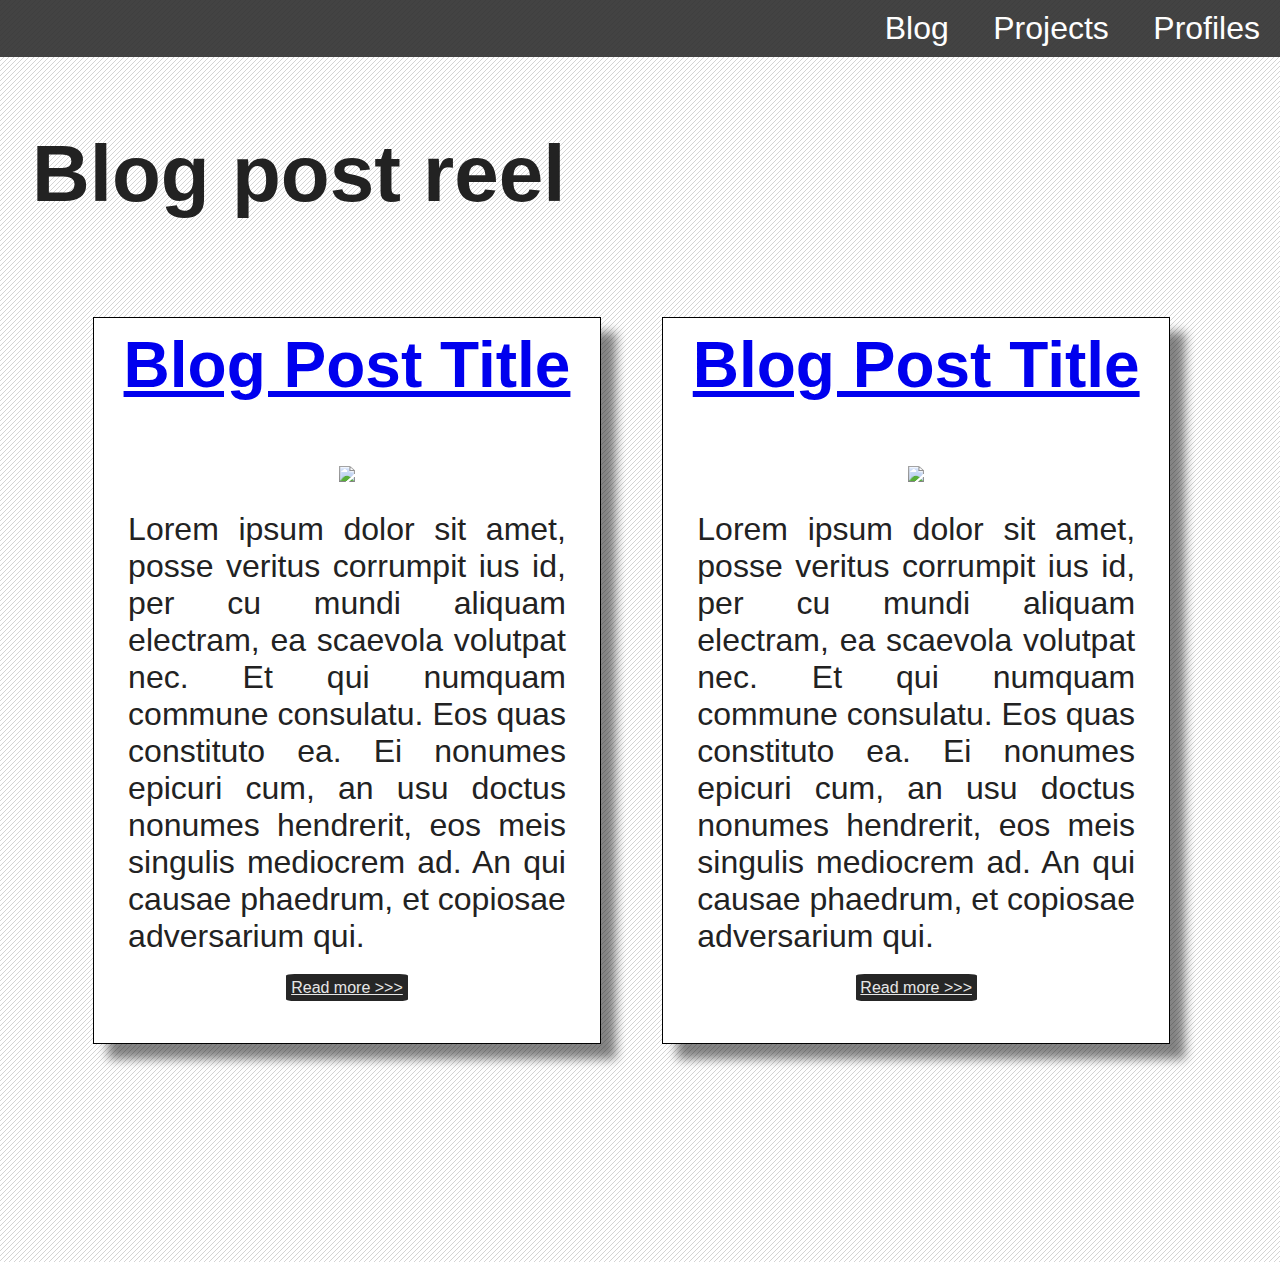
==== blog.html @ 6ae9478a "hopefully fixed nav bar on desktop" ====
<!DOCTYPE html>
<html>
	<head>
		<title>Team's blog posts</title>
		<link rel="stylesheet" type="text/css" href="main.css">
	</head>
	<body>
		<div id="container">
			<div id="navContainer">

		      <div id="hamburger">
		        <div></div>
		        <div></div>
		        <div></div>
		      </div><!--end of #hamburger-->

		      <div id="navigation" class="hidden">
		        <ul>
		          <a href="blog.html" id="blog-link"><li>Blog</li></a>
		          <a href="projects.html" id="project-link"><li>Projects</li></a>
		          <a href="#profiles" id="profile-link"><li>Profiles</li></a>
		        </ul>
		      </div><!--end of #navigation-->

    		</div><!--end of #navContainer-->

    		<div id="main-blog-container">
    			<h1 id="blog-h1">Blog post reel </h1>
	    		<div class='main-blog'>
			          <a href="#"><h2 class='title'>Blog Post Title</h2></a>
			          <img class='picture-background'
			          src='http://www.brightmedical.com//media/catalog/product/f/e/fe216ce9d8af31f68f99978b0217bf97.jpg'>
			          <div class='snippet'>
				            <p class='snippet-content'>Lorem ipsum dolor sit amet, posse veritus corrumpit ius id, per cu mundi aliquam electram, ea scaevola volutpat nec. Et qui numquam commune consulatu. Eos quas constituto ea. Ei nonumes epicuri cum, an usu doctus nonumes hendrerit, eos meis singulis mediocrem ad. An qui causae phaedrum, et copiosae adversarium qui.</p>
				            <a href="blog-post.html" class='read-more'>Read more >>></a>
			          </div>
	        	</div>
	        	<div class='main-blog'>
			          <a href="#"><h2 class='title'>Blog Post Title</h2></a>
			          <img class='picture-background'
			          src='http://www.brightmedical.com//media/catalog/product/f/e/fe216ce9d8af31f68f99978b0217bf97.jpg'>
			          <div class='snippet'>
				            <p class='snippet-content'>Lorem ipsum dolor sit amet, posse veritus corrumpit ius id, per cu mundi aliquam electram, ea scaevola volutpat nec. Et qui numquam commune consulatu. Eos quas constituto ea. Ei nonumes epicuri cum, an usu doctus nonumes hendrerit, eos meis singulis mediocrem ad. An qui causae phaedrum, et copiosae adversarium qui.</p>
				            <a href="blog-post.html" class='read-more'>Read more >>></a>
			          </div>
	        	</div>
	        </div><!--end of #main-blog-container-->




		</div><!--end of #container-->
		<script src="https://code.jquery.com/jquery-git2.min.js"></script>
		<script src="https://code.jquery.com/mobile/1.4.5/jquery.mobile-1.4.5.min.js"></script>
		<script src="script.js"></script>
	</body>
</html>
---- main.css ----
* {
	margin: 0;
}

body {
	font-family: sans-serif;
	background-color: #eee;
	color: #222;
	background-image: url('images/bg.png');
}

div {
	margin-bottom: 7.5%;
}

hr {
	margin-bottom: 15%;
	height: 3px;
	background-color: black;
	border: none;
}

#container{
	width:100%;

}

#hamburger {
	position: fixed;
	top: 25px;
	right: 25px;
	height: 125px;
	width: 125px;
}

#navContainer {
	position: fixed;
	background-color: lightgrey;
	opacity: 0.9;
	height: 135px;
	width: 100%;
	top: 0;
}

#hamburger div {
	height: 25px;
	width: 125px;
	background: grey;
}

#navigation ul {
	list-style-type: none;
	background-color: lightgrey;
	padding: 0;
}

#navigation ul li{
	width: 100%;
	height: 100px;
	font-size: 3em;
	background-color: lightgrey;
	padding: 1em;
}

#navigation ul li a{
	text-decoration: none;
	color: black;
}

#background{
	background : url('http://patterncooler.com/gen/index/w/simple_moroccan_tiles_pattern-1018.jpg');
	padding-top: 15%;
	padding-bottom: 7.5%;
}

#logo{
	width: 11em;
	height: 11em;
	margin-left: auto;
	margin-right: auto;
	text-align: center;
	font-size: 2em;
	background-color: maroon;
	color: #eee;
	border-radius: 50%;
	margin-bottom: 0;
}

#logo h1 {
	position: relative;
	top: 35%;
	font-size: 1.65em;
}

#faces{
	padding-top: 1em;
	padding-bottom: 1em;
	margin-bottom: 2em;
}

#faces img{
	padding-left: 2%;
	padding-right: 2%;
	width: 20%;
}

#intro{
	padding: 0%, 10%;
}

#intro h1 {
	font-size: 4em;
	text-align: center;
}

#intro p{
	font-size: 3em;
	padding: 8%;
	line-height: 1.3em;
	word-spacing: 0.4em;
}

.hidden {
    display: none;
}

.profile {
	width: 90%;
	height: auto;
	margin-left: auto;
	margin-right: auto;
	border: solid maroon 1px;
	background: maroon;
	color: white;
}

.profile p {
	padding: 1em;
	font-size: 2.5em;
}

p {
	text-align: justify;
}

.page-link{
	margin-bottom: 8%;
	border-bottom: solid 1px black;
}

.page-link a{
	text-decoration: none;
	color: #262626;
	font-size: 3.2em;
}

#carousel-container, #main-blog-container{
	width: 80%;
	margin-left: auto; /* these two lines centre it */
	margin-right: auto;
	padding: 5%;
	overflow: auto; /* container stretches if contents are too big */
}

#main-blog-container{
	width: 95%;
	padding: 0;
	margin-top: 10%;

}

#blog-h1{
	margin-bottom: 8%;
	font-size: 5em;
}


.main-blog{ /* OVER HERE */
	width: 40%;
	margin-left: 5%;
	float: left;
	padding: 10px;
	background-color: white;
}

.mini-blog, .mini-project{
	width: 100%;
	background-color: white;
}

.main-blog, .mini-blog, .mini-project {
	text-align: center;
	margin-bottom: 10%;
	border: solid black 1px;
	box-shadow: 15px 15px 10px rgba(10,10,10,0.5); /* 3rd param = blur radius. rgba --> a is for opacity */
}

.main-blog .title, .mini-blog .title, .mini-project .title{
	font-size: 4em;
	text-align: center;
	padding-bottom: 1em;
}

.main-blog .picture-background, .mini-blog .picture-background, .mini-project .picture-background{
	width: 90%;
}

.main-blog p, .mini-blog p, .mini-project p {
	padding: 5%;
}

.snippet-content{
	font-size: 2em;
}

.read-more {
	margin-left: auto;
	color: #e6e6e6;
	background-color: #262626;
	border-radius: 7%;
	padding: 1%;
}

@media screen and (min-width: 1000px){
	#navContainer {
		position: absolute;
		top: 0px;
		left: 0px;
		opacity: 1;
		height: auto;
		margin: 0;
		background-color: #2f2f2f;
		opacity: 0.9;
		padding: 10px 0;
	}
	#navigation {
		display: inline;
		background-color: #2f2f2f;
	}
	#navigation ul {
		background-color: #2f2f2f;
		text-align: right;
	}
	#navigation ul li {
		display: inline;
		font-size: 2em;
		background-color: #2f2f2f;
		padding: 0 20px;
	}
	#navigation ul a {
		text-decoration: none;
	}
	#navigation ul a li  {
		color: white;
		text-decoration: none;
	}
	#hamburger {
		display: none;
	}
	#background{
		margin-top: 0;
		padding-top: 0;
		height: 90vh;
	}
	#logo {
		position: absolute;
		top: 75px;
		left: 500px;
		height: 10.5em;
		width: 10.5em;
		font-size: 1.6em;
		text-align: center;
	}
	#logo h1 {
		font-size: 1.6em;
		position: relative;
		top: 100px;
	}
	#intro {
		position: absolute;
		top: 250px;
		font-size: 0.75em;
		color: white;
	}
	#overlay {
		height: 90%;
		background-color: black;
		margin-top: 4.4%;
		padding-bottom: 12.5%;
		opacity: 0.3;
	}
	#carousel-container{ /* maybe add #main-blog-container */
		padding: 0;
		display: inline-block;
		width: 100%;
		font-size: 0.5em;
	}
	#blog-carousel {
		margin-left: 5%;
		float: left;
		width: 40%;
	}
	#project-carousel {
		margin-right: 5%;
		float: right;
		width: 40%;
	}
	.mini-blog .picture-background, .mini-project .picture-background {
		height: 60%;
		width: 60%;
	}
}
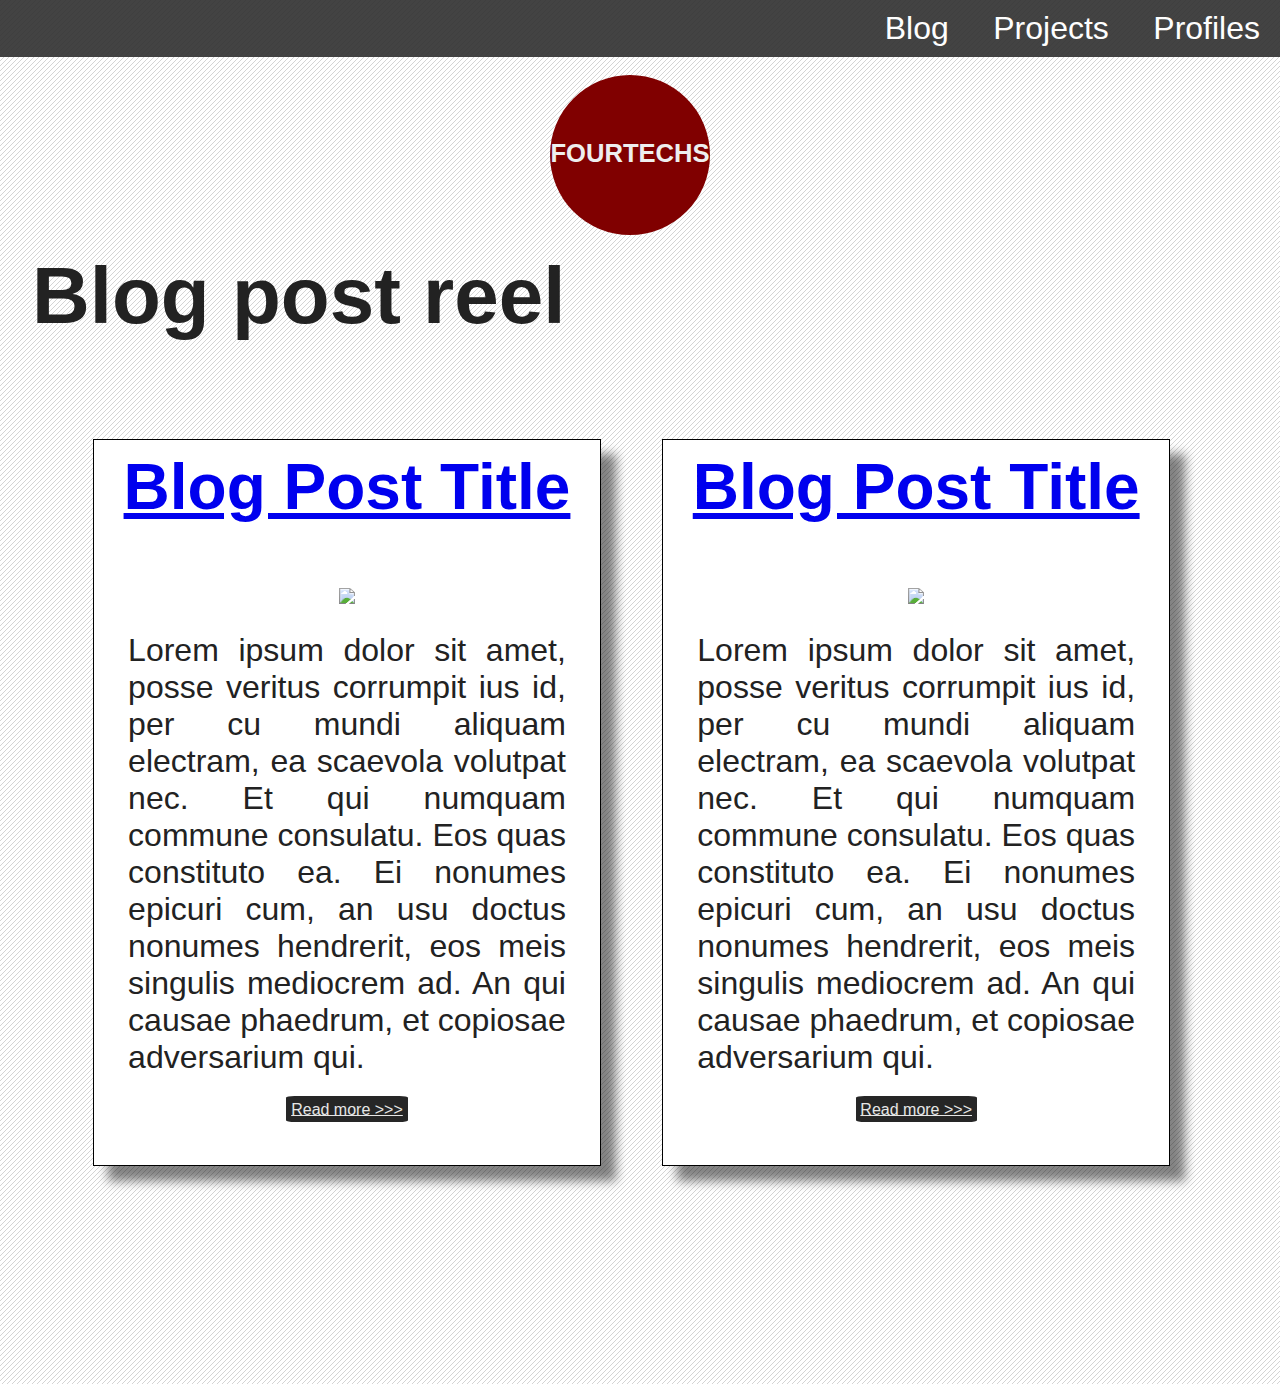
==== commit 1bd3ab2e: "added home link/logo to blog" ====
--- a/blog.html
+++ b/blog.html
@@ -16,15 +16,22 @@
 
 		      <div id="navigation" class="hidden">
 		        <ul>
-		          <a href="blog.html" id="blog-link"><li>Blog</li></a>
-		          <a href="projects.html" id="project-link"><li>Projects</li></a>
+		          <a href="https://plastic-cup.github.io/blog/blog.html" id="blog-link"><li>Blog</li></a>
+		          <a href="https://plastic-cup.github.io/blog/projects.html" id="project-link"><li>Projects</li></a>
 		          <a href="#profiles" id="profile-link"><li>Profiles</li></a>
 		        </ul>
 		      </div><!--end of #navigation-->
 
     		</div><!--end of #navContainer-->
 
+
     		<div id="main-blog-container">
+					<div id='logo-holder'>
+						<a href="https://plastic-cup.github.io/blog"><div id='logo'>  <h1 id="logo-text">FOURTECHS</h1>
+			      </div></a>
+					</div>
+
+
     			<h1 id="blog-h1">Blog post reel </h1>
 	    		<div class='main-blog'>
 			          <a href="#"><h2 class='title'>Blog Post Title</h2></a>
--- a/main.css
+++ b/main.css
@@ -71,6 +71,12 @@
 	background : url('http://patterncooler.com/gen/index/w/simple_moroccan_tiles_pattern-1018.jpg');
 	padding-top: 15%;
 	padding-bottom: 7.5%;
+}
+
+#logo-holder{
+	width: 100%;
+	display: block;
+	margin-bottom: 10%;
 }
 
 #logo{
@@ -92,6 +98,18 @@
 	font-size: 1.65em;
 }
 
+#logo-holder #logo {
+	width: 10em;
+	height: 10em;
+	font-size: 1em;
+	position: absolute;
+	left: 550px;
+}
+
+#logo-holder #logo h1 {
+	top: 40%;
+}
+
 #faces{
 	padding-top: 1em;
 	padding-bottom: 1em;
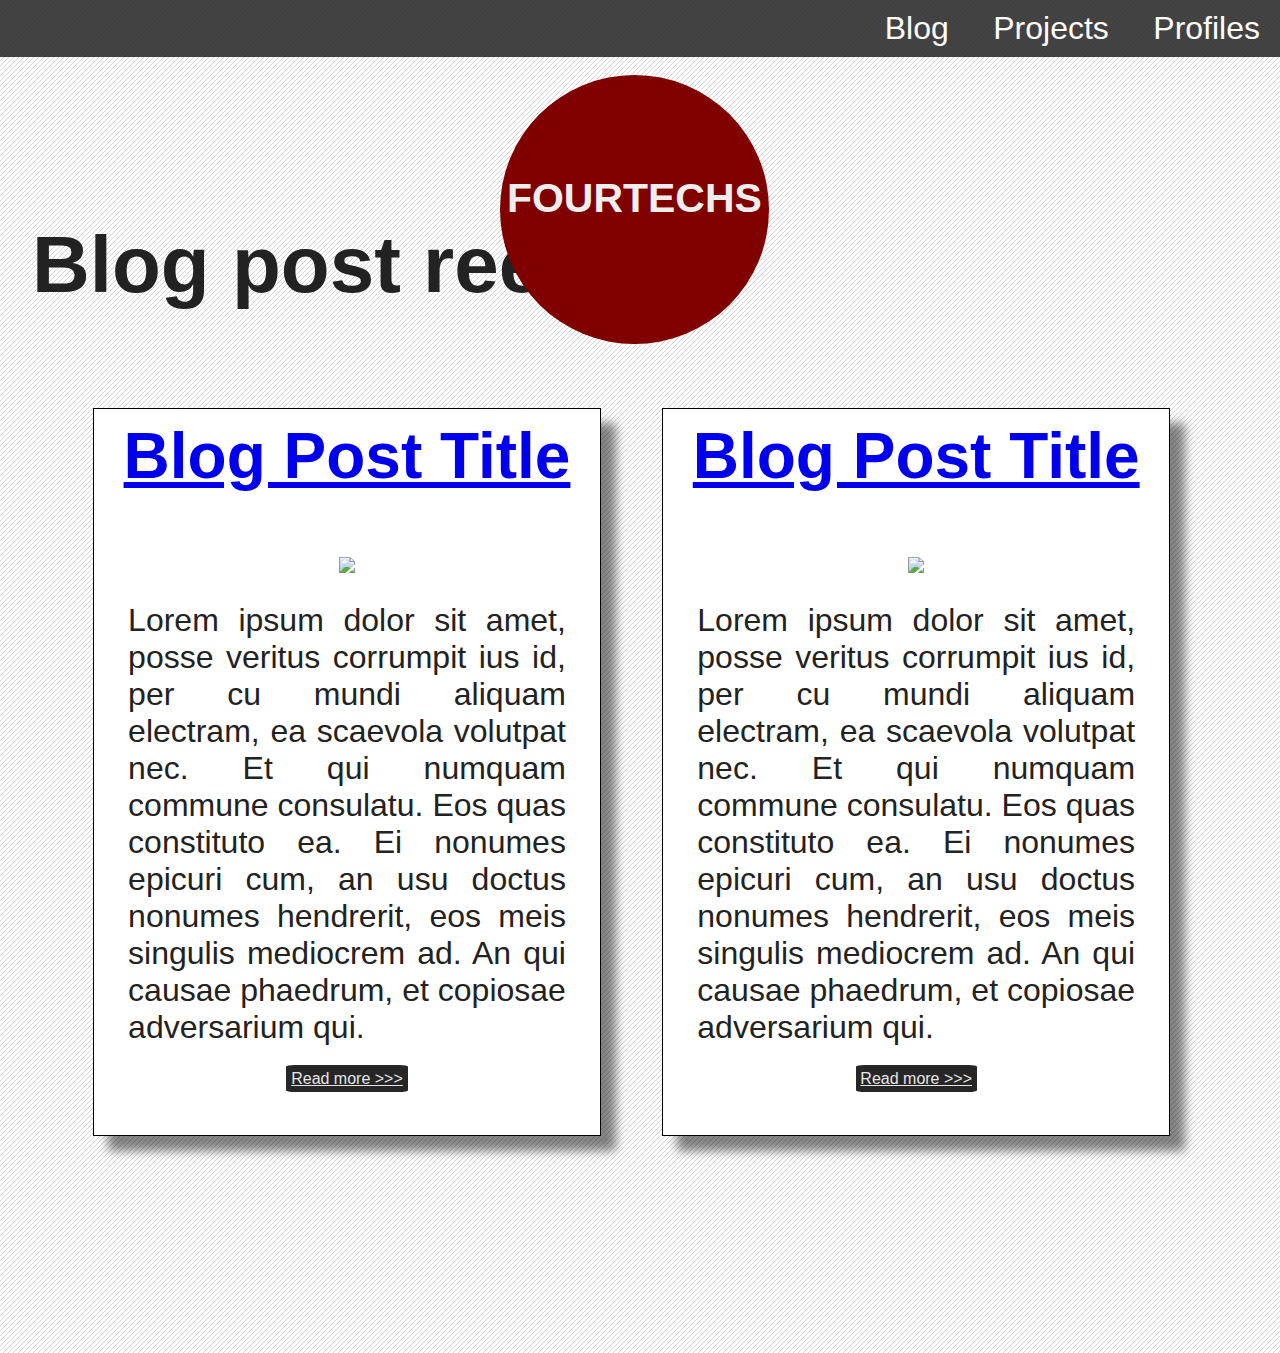
==== commit b6e229a6: "Update blog.html" ====
--- a/blog.html
+++ b/blog.html
@@ -16,8 +16,8 @@
 
 		      <div id="navigation" class="hidden">
 		        <ul>
-		          <a href="https://plastic-cup.github.io/blog/blog.html" id="blog-link"><li>Blog</li></a>
-		          <a href="https://plastic-cup.github.io/blog/projects.html" id="project-link"><li>Projects</li></a>
+		          <a href="http://plastic-cup.github.io/blog/blog.html" id="blog-link"><li>Blog</li></a>
+		          <a href="http://plastic-cup.github.io/blog/projects.html" id="project-link"><li>Projects</li></a>
 		          <a href="#profiles" id="profile-link"><li>Profiles</li></a>
 		        </ul>
 		      </div><!--end of #navigation-->
@@ -27,7 +27,7 @@
 
     		<div id="main-blog-container">
 					<div id='logo-holder'>
-						<a href="https://plastic-cup.github.io/blog"><div id='logo'>  <h1 id="logo-text">FOURTECHS</h1>
+						<a href="http://plastic-cup.github.io/blog"><div id='logo'>  <h1 id="logo-text">FOURTECHS</h1>
 			      </div></a>
 					</div>
 
--- a/main.css
+++ b/main.css
@@ -22,7 +22,7 @@
 
 #container{
 	width:100%;
-
+	
 }
 
 #hamburger {
@@ -71,12 +71,6 @@
 	background : url('http://patterncooler.com/gen/index/w/simple_moroccan_tiles_pattern-1018.jpg');
 	padding-top: 15%;
 	padding-bottom: 7.5%;
-}
-
-#logo-holder{
-	width: 100%;
-	display: block;
-	margin-bottom: 10%;
 }
 
 #logo{
@@ -98,18 +92,6 @@
 	font-size: 1.65em;
 }
 
-#logo-holder #logo {
-	width: 10em;
-	height: 10em;
-	font-size: 1em;
-	position: absolute;
-	left: 550px;
-}
-
-#logo-holder #logo h1 {
-	top: 40%;
-}
-
 #faces{
 	padding-top: 1em;
 	padding-bottom: 1em;
@@ -142,7 +124,7 @@
     display: none;
 }
 
-.profile {
+.main-profile {
 	width: 90%;
 	height: auto;
 	margin-left: auto;
@@ -152,7 +134,7 @@
 	color: white;
 }
 
-.profile p {
+.main-profile p {
 	padding: 1em;
 	font-size: 2.5em;
 }
@@ -201,29 +183,28 @@
 	background-color: white;
 }
 
-.mini-blog, .mini-project{
+.mini-blog, .projects{
 	width: 100%;
-	background-color: white;
-}
-
-.main-blog, .mini-blog, .mini-project {
+}
+
+.main-blog, .mini-blog, .projects {
 	text-align: center;
 	margin-bottom: 10%;
 	border: solid black 1px;
 	box-shadow: 15px 15px 10px rgba(10,10,10,0.5); /* 3rd param = blur radius. rgba --> a is for opacity */
 }
 
-.main-blog .title, .mini-blog .title, .mini-project .title{
+.main-blog .title, .mini-blog .title, .projects .title{
 	font-size: 4em;
 	text-align: center;
 	padding-bottom: 1em;
 }
 
-.main-blog .picture-background, .mini-blog .picture-background, .mini-project .picture-background{
+.main-blog .picture-background, .mini-blog .picture-background, .projects .picture-background{
 	width: 90%;
 }
 
-.main-blog p, .mini-blog p, .mini-project p {
+.main-blog p, .mini-blog p, .projects p {
 	padding: 5%;
 }
 
@@ -237,6 +218,31 @@
 	background-color: #262626;
 	border-radius: 7%;
 	padding: 1%;
+}
+#main-profile h2{
+    padding-bottom:5em;
+}
+
+
+.profile-img{
+    width: 20%;
+    float:left;
+    
+}   
+
+#main-profile h3{
+    float:left; 
+    padding-left: 5%;
+}
+#main-profile p{
+    width: 70%;
+     float:left; 
+    padding-left: 5%;
+}
+
+
+#linkit {
+    clear:left;
 }
 
 @media screen and (min-width: 1000px){
@@ -323,7 +329,7 @@
 		float: right;
 		width: 40%;
 	}
-	.mini-blog .picture-background, .mini-project .picture-background {
+	.mini-blog .picture-background, .projects .picture-background {
 		height: 60%;
 		width: 60%;
 	}
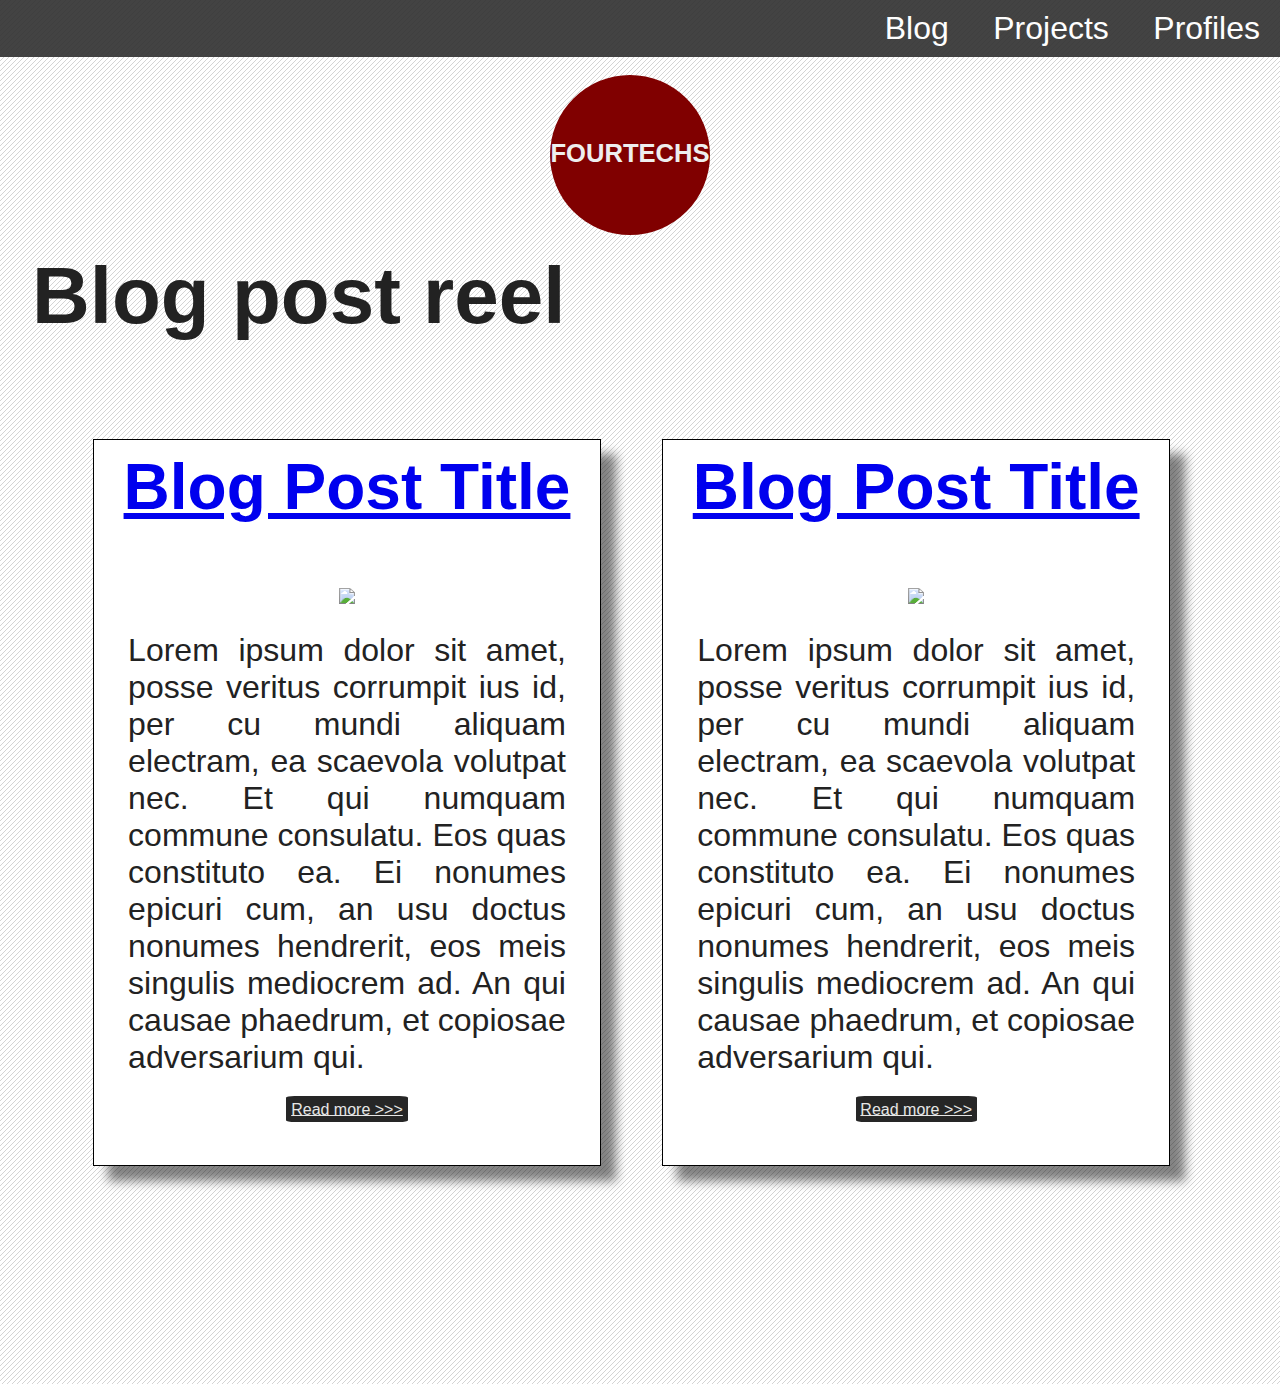
==== commit 5d1c0137: "fixed urls" ====
--- a/blog.html
+++ b/blog.html
@@ -27,7 +27,7 @@
 
     		<div id="main-blog-container">
 					<div id='logo-holder'>
-						<a href="http://plastic-cup.github.io/blog"><div id='logo'>  <h1 id="logo-text">FOURTECHS</h1>
+						<a href="https://plastic-cup.github.io/blog"><div id='logo'>  <h1 id="logo-text">FOURTECHS</h1>
 			      </div></a>
 					</div>
 
--- a/main.css
+++ b/main.css
@@ -22,7 +22,7 @@
 
 #container{
 	width:100%;
-	
+
 }
 
 #hamburger {
@@ -71,6 +71,12 @@
 	background : url('http://patterncooler.com/gen/index/w/simple_moroccan_tiles_pattern-1018.jpg');
 	padding-top: 15%;
 	padding-bottom: 7.5%;
+}
+
+#logo-holder{
+	width: 100%;
+	display: block;
+	margin-bottom: 10%;
 }
 
 #logo{
@@ -92,6 +98,18 @@
 	font-size: 1.65em;
 }
 
+#logo-holder #logo {
+	width: 10em;
+	height: 10em;
+	font-size: 1em;
+	position: absolute;
+	left: 550px;
+}
+
+#logo-holder #logo h1 {
+	top: 40%;
+}
+
 #faces{
 	padding-top: 1em;
 	padding-bottom: 1em;
@@ -124,7 +142,7 @@
     display: none;
 }
 
-.main-profile {
+.profile {
 	width: 90%;
 	height: auto;
 	margin-left: auto;
@@ -134,7 +152,7 @@
 	color: white;
 }
 
-.main-profile p {
+.profile p {
 	padding: 1em;
 	font-size: 2.5em;
 }
@@ -183,28 +201,29 @@
 	background-color: white;
 }
 
-.mini-blog, .projects{
+.mini-blog, .mini-project{
 	width: 100%;
-}
-
-.main-blog, .mini-blog, .projects {
+	background-color: white;
+}
+
+.main-blog, .mini-blog, .mini-project {
 	text-align: center;
 	margin-bottom: 10%;
 	border: solid black 1px;
 	box-shadow: 15px 15px 10px rgba(10,10,10,0.5); /* 3rd param = blur radius. rgba --> a is for opacity */
 }
 
-.main-blog .title, .mini-blog .title, .projects .title{
+.main-blog .title, .mini-blog .title, .mini-project .title{
 	font-size: 4em;
 	text-align: center;
 	padding-bottom: 1em;
 }
 
-.main-blog .picture-background, .mini-blog .picture-background, .projects .picture-background{
+.main-blog .picture-background, .mini-blog .picture-background, .mini-project .picture-background{
 	width: 90%;
 }
 
-.main-blog p, .mini-blog p, .projects p {
+.main-blog p, .mini-blog p, .mini-project p {
 	padding: 5%;
 }
 
@@ -219,6 +238,7 @@
 	border-radius: 7%;
 	padding: 1%;
 }
+
 #main-profile h2{
     padding-bottom:5em;
 }
@@ -329,7 +349,7 @@
 		float: right;
 		width: 40%;
 	}
-	.mini-blog .picture-background, .projects .picture-background {
+	.mini-blog .picture-background, .mini-project .picture-background {
 		height: 60%;
 		width: 60%;
 	}
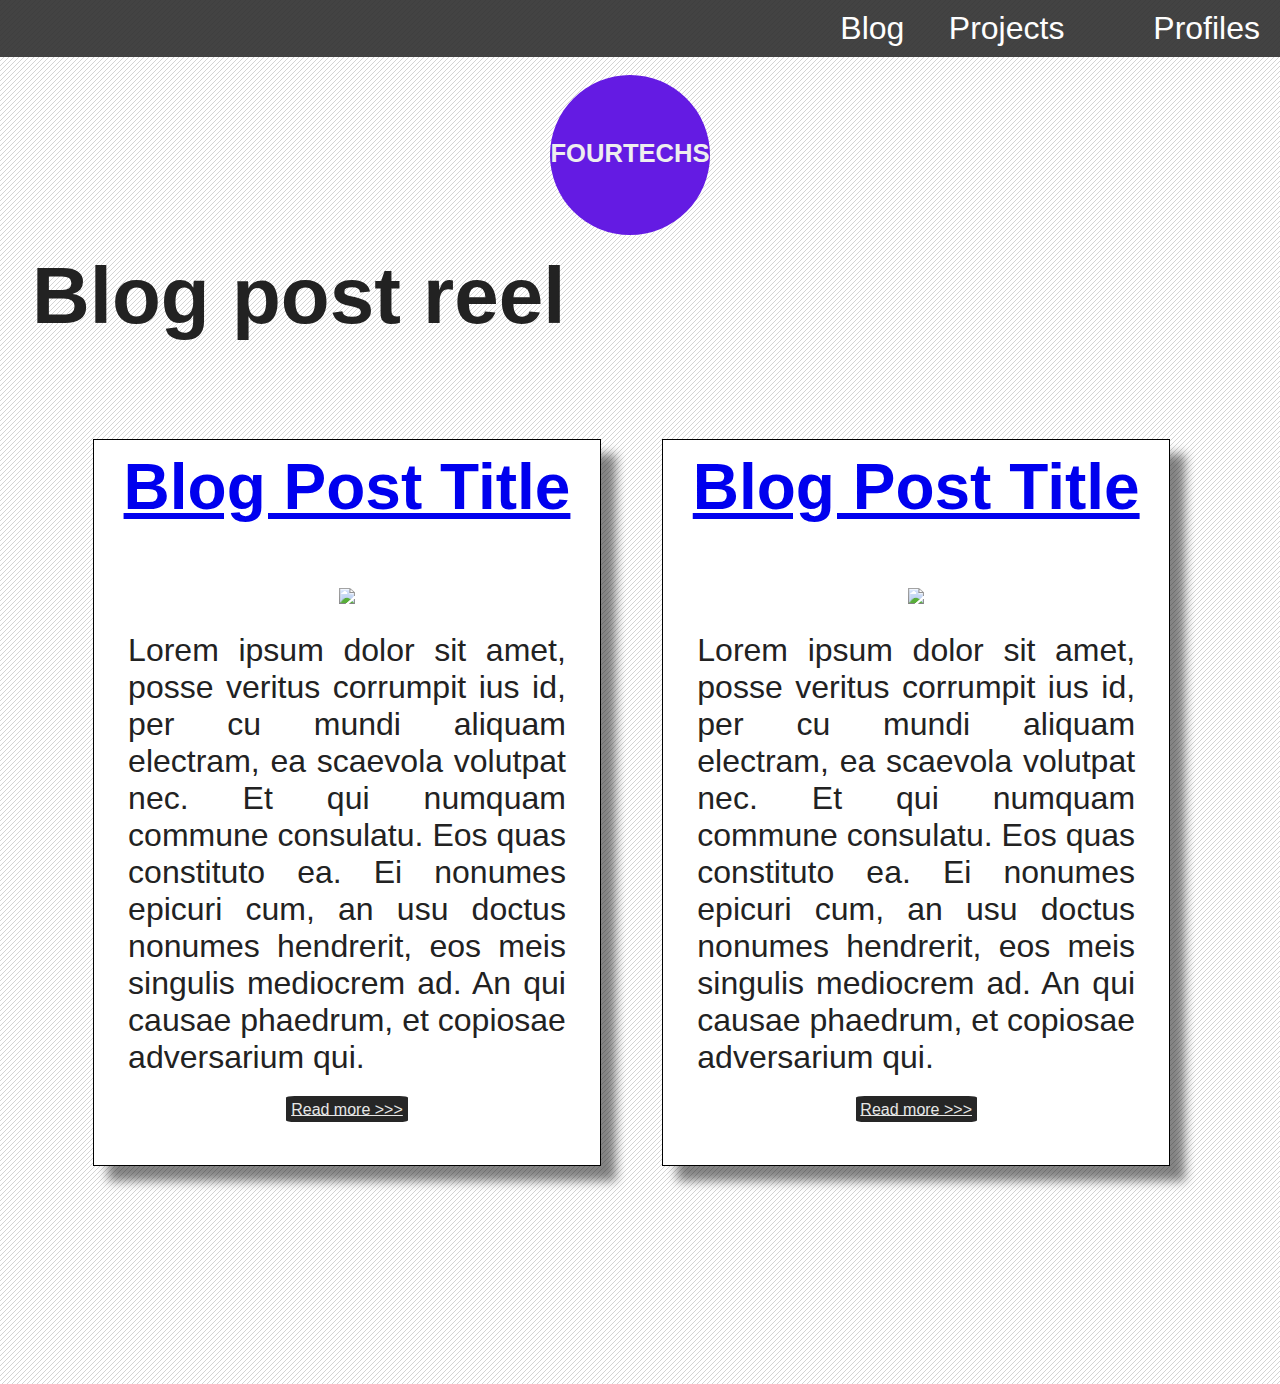
==== commit f1ea2733: "should now pass w3c html validation" ====
--- a/blog.html
+++ b/blog.html
@@ -3,6 +3,7 @@
 	<head>
 		<title>Team's blog posts</title>
 		<link rel="stylesheet" type="text/css" href="main.css">
+		<meta charset="utf-8">
 	</head>
 	<body>
 		<div id="container">
@@ -16,9 +17,9 @@
 
 		      <div id="navigation" class="hidden">
 		        <ul>
-		          <a href="http://plastic-cup.github.io/blog/blog.html" id="blog-link"><li>Blog</li></a>
-		          <a href="http://plastic-cup.github.io/blog/projects.html" id="project-link"><li>Projects</li></a>
-		          <a href="#profiles" id="profile-link"><li>Profiles</li></a>
+		          <li><a href="http://plastic-cup.github.io/blog/blog.html" id="blog-link">Blog</a></li>
+		          <li><a href="http://plastic-cup.github.io/blog/projects.html" id="project-link">Projects</a><li>
+		          <li><a href="#profiles" id="profile-link">Profiles</a></li>
 		        </ul>
 		      </div><!--end of #navigation-->
 
@@ -27,7 +28,7 @@
 
     		<div id="main-blog-container">
 					<div id='logo-holder'>
-						<a href="https://plastic-cup.github.io/blog"><div id='logo'>  <h1 id="logo-text">FOURTECHS</h1>
+						<a href="http://plastic-cup.github.io/blog"><div id='logo'>  <h1 id="logo-text">FOURTECHS</h1>
 			      </div></a>
 					</div>
 
--- a/main.css
+++ b/main.css
@@ -86,7 +86,7 @@
 	margin-right: auto;
 	text-align: center;
 	font-size: 2em;
-	background-color: maroon;
+	background-color: #641BE3;
 	color: #eee;
 	border-radius: 50%;
 	margin-bottom: 0;
@@ -114,12 +114,14 @@
 	padding-top: 1em;
 	padding-bottom: 1em;
 	margin-bottom: 2em;
+	border-radius: 7%;
 }
 
 #faces img{
 	padding-left: 2%;
 	padding-right: 2%;
 	width: 20%;
+	border-radius: 7%;
 }
 
 #intro{
@@ -204,6 +206,11 @@
 .mini-blog, .mini-project{
 	width: 100%;
 	background-color: white;
+	display: none;
+}
+
+.mini-blog:nth-of-type(2), .mini-project:nth-of-type(2){
+	display: block;
 }
 
 .main-blog, .mini-blog, .mini-project {
@@ -211,6 +218,18 @@
 	margin-bottom: 10%;
 	border: solid black 1px;
 	box-shadow: 15px 15px 10px rgba(10,10,10,0.5); /* 3rd param = blur radius. rgba --> a is for opacity */
+}
+
+.carousel .left-arrow {
+	width: 5%;
+	height: 5%;
+	content:url('https://cdn3.iconfinder.com/data/icons/arrows/16/arrow__chevron-big-circle-3-01-512.png');
+}
+
+.carousel .right-arrow {
+	width: 5%;
+	height: 5%;
+	content:url('https://cdn3.iconfinder.com/data/icons/arrows/16/arrow__chevron-big-circle-4-01-512.png');
 }
 
 .main-blog .title, .mini-blog .title, .mini-project .title{
@@ -239,29 +258,33 @@
 	padding: 1%;
 }
 
-#main-profile h2{
+.main-profile h2{
     padding-bottom:5em;
 }
 
+#profiles {
+	clear: both;
+}
 
 .profile-img{
     width: 20%;
     float:left;
-    
-}   
-
-#main-profile h3{
-    float:left; 
+    border-radius: 7%;
+
+}
+
+.main-profile h3{
+    float:left;
     padding-left: 5%;
 }
-#main-profile p{
+.main-profile p{
     width: 70%;
-     float:left; 
+     float:left;
     padding-left: 5%;
 }
 
 
-#linkit {
+.linkit {
     clear:left;
 }
 
@@ -291,10 +314,10 @@
 		background-color: #2f2f2f;
 		padding: 0 20px;
 	}
-	#navigation ul a {
+	#navigation ul li a {
 		text-decoration: none;
 	}
-	#navigation ul a li  {
+	#navigation ul li a  {
 		color: white;
 		text-decoration: none;
 	}
@@ -331,7 +354,7 @@
 		background-color: black;
 		margin-top: 4.4%;
 		padding-bottom: 12.5%;
-		opacity: 0.3;
+		opacity: 0.5;
 	}
 	#carousel-container{ /* maybe add #main-blog-container */
 		padding: 0;
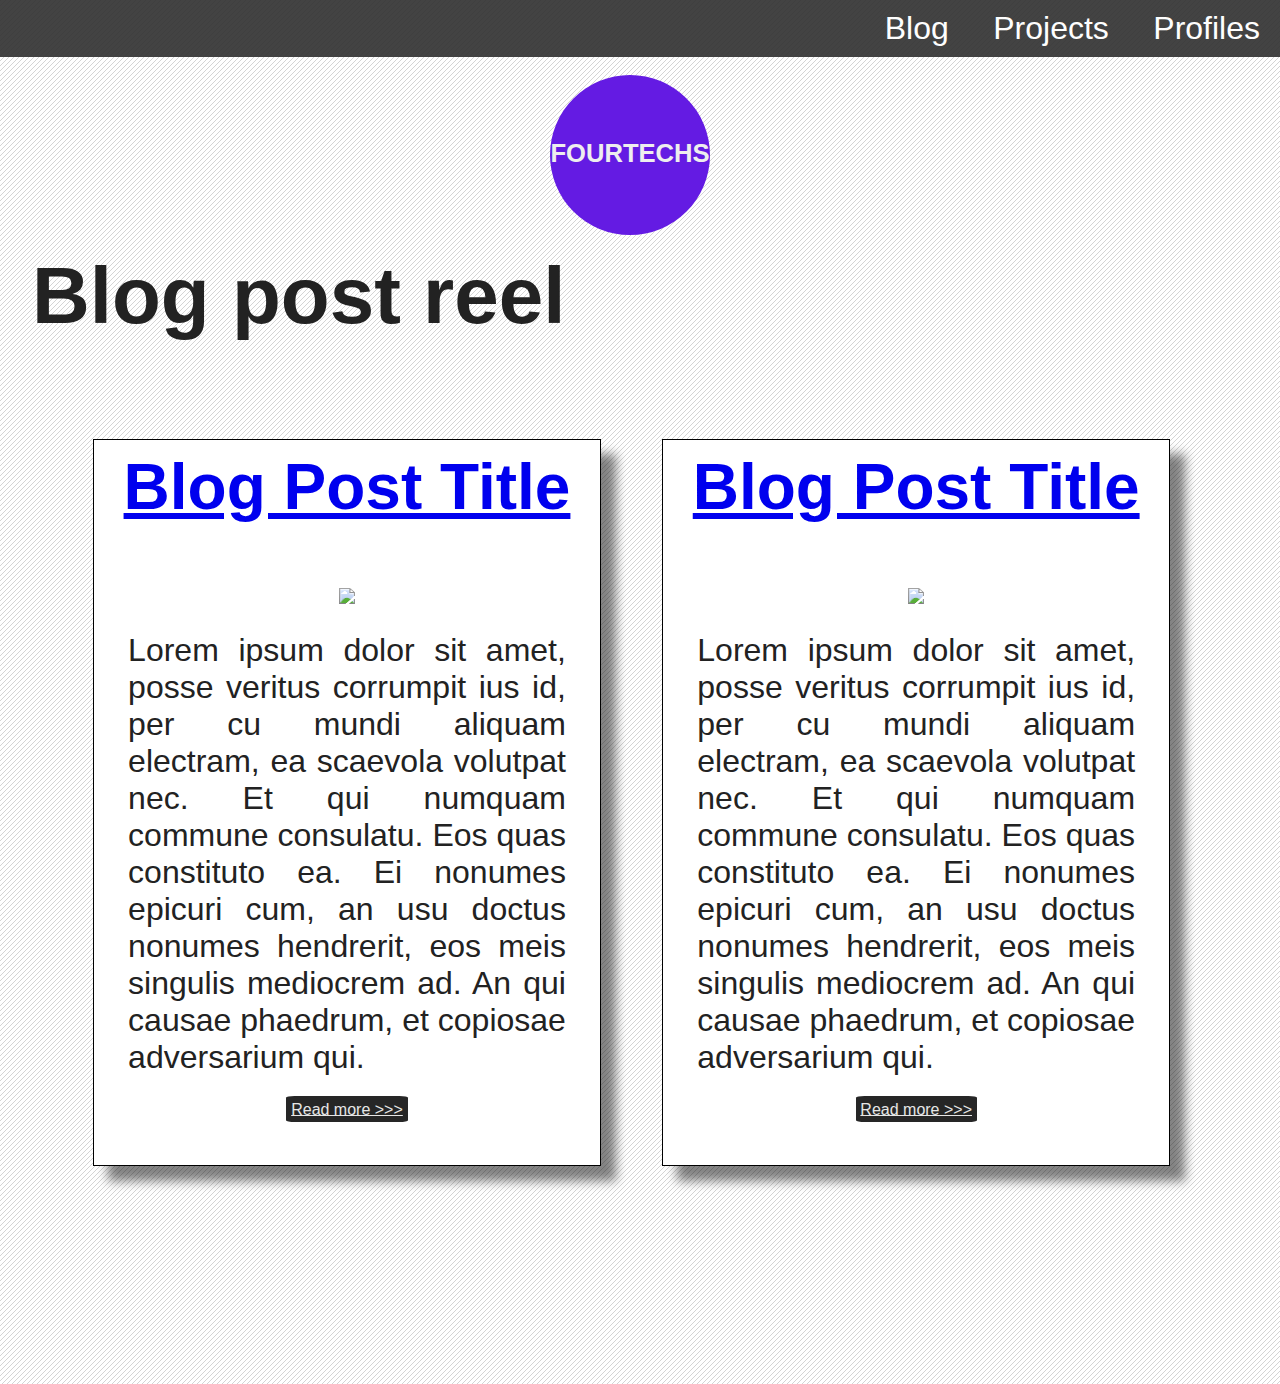
==== commit 4a3c6f80: "now works with harp" ====
--- a/blog.html
+++ b/blog.html
@@ -1,65 +1,60 @@
 <!DOCTYPE html>
 <html>
-	<head>
-		<title>Team's blog posts</title>
-		<link rel="stylesheet" type="text/css" href="main.css">
-		<meta charset="utf-8">
-	</head>
-	<body>
-		<div id="container">
-			<div id="navContainer">
+    <head>
+        <title>The Blog of the Unnamed team</title>
+        <meta charset="utf-8">
+        <link rel="stylesheet" href="main.css" />
+    </head>
+    <body>
+        <div id="container">
+            <div id="navContainer">
+                <div id="hamburger">
+                    <div></div>
+                    <div></div>
+                    <div></div>
+                </div>
+                <div id="navigation" class="hidden">
+                    <ul>
+                        <li><a href="http://plastic-cup.github.io/blog/blog.html" id="blog-link">Blog</a></li>
+                        <li><a href="http://plastic-cup.github.io/blog/projects.html" id="project-link">Projects</a></li>
+                        <li><a href="#profiles" id="profile-link">Profiles</a></li>
+                    </ul>
+                </div>
+            </div>
+            <div id="main-blog-container">
 
-		      <div id="hamburger">
-		        <div></div>
-		        <div></div>
-		        <div></div>
-		      </div><!--end of #hamburger-->
+	<div id="logo-holder">
+		<a href="http://plastic-cup.github.io/blog"><div id="logo">  <h1 id="logo-text">FOURTECHS</h1></div></a>
+	</div>
 
-		      <div id="navigation" class="hidden">
-		        <ul>
-		          <li><a href="http://plastic-cup.github.io/blog/blog.html" id="blog-link">Blog</a></li>
-		          <li><a href="http://plastic-cup.github.io/blog/projects.html" id="project-link">Projects</a><li>
-		          <li><a href="#profiles" id="profile-link">Profiles</a></li>
-		        </ul>
-		      </div><!--end of #navigation-->
+	<h1 id="blog-h1">Blog post reel </h1>
 
-    		</div><!--end of #navContainer-->
+	<div class="main-blog">
+		<a href="#"><h2 class="title">Blog Post Title</h2></a>
+		<img class="picture-background" src="http://www.brightmedical.com//media/catalog/product/f/e/fe216ce9d8af31f68f99978b0217bf97.jpg">
 
+		<div class="snippet">
+			<p class="snippet-content">Lorem ipsum dolor sit amet, posse veritus corrumpit ius id, per cu mundi aliquam electram, ea scaevola volutpat nec. Et qui numquam commune consulatu. Eos quas constituto ea. Ei nonumes epicuri cum, an usu doctus nonumes hendrerit, eos meis singulis mediocrem ad. An qui causae phaedrum, et copiosae adversarium qui.</p>
+			<a href="blog-post.html" class="read-more">Read more >>></a>
+		</div>
 
-    		<div id="main-blog-container">
-					<div id='logo-holder'>
-						<a href="http://plastic-cup.github.io/blog"><div id='logo'>  <h1 id="logo-text">FOURTECHS</h1>
-			      </div></a>
-					</div>
+	</div>
 
+	<div class="main-blog">
+		<a href="#"><h2 class="title">Blog Post Title</h2></a>
+		<img class="picture-background" src="http://www.brightmedical.com//media/catalog/product/f/e/fe216ce9d8af31f68f99978b0217bf97.jpg">
 
-    			<h1 id="blog-h1">Blog post reel </h1>
-	    		<div class='main-blog'>
-			          <a href="#"><h2 class='title'>Blog Post Title</h2></a>
-			          <img class='picture-background'
-			          src='http://www.brightmedical.com//media/catalog/product/f/e/fe216ce9d8af31f68f99978b0217bf97.jpg'>
-			          <div class='snippet'>
-				            <p class='snippet-content'>Lorem ipsum dolor sit amet, posse veritus corrumpit ius id, per cu mundi aliquam electram, ea scaevola volutpat nec. Et qui numquam commune consulatu. Eos quas constituto ea. Ei nonumes epicuri cum, an usu doctus nonumes hendrerit, eos meis singulis mediocrem ad. An qui causae phaedrum, et copiosae adversarium qui.</p>
-				            <a href="blog-post.html" class='read-more'>Read more >>></a>
-			          </div>
-	        	</div>
-	        	<div class='main-blog'>
-			          <a href="#"><h2 class='title'>Blog Post Title</h2></a>
-			          <img class='picture-background'
-			          src='http://www.brightmedical.com//media/catalog/product/f/e/fe216ce9d8af31f68f99978b0217bf97.jpg'>
-			          <div class='snippet'>
-				            <p class='snippet-content'>Lorem ipsum dolor sit amet, posse veritus corrumpit ius id, per cu mundi aliquam electram, ea scaevola volutpat nec. Et qui numquam commune consulatu. Eos quas constituto ea. Ei nonumes epicuri cum, an usu doctus nonumes hendrerit, eos meis singulis mediocrem ad. An qui causae phaedrum, et copiosae adversarium qui.</p>
-				            <a href="blog-post.html" class='read-more'>Read more >>></a>
-			          </div>
-	        	</div>
-	        </div><!--end of #main-blog-container-->
+		<div class="snippet">
+			<p class="snippet-content">Lorem ipsum dolor sit amet, posse veritus corrumpit ius id, per cu mundi aliquam electram, ea scaevola volutpat nec. Et qui numquam commune consulatu. Eos quas constituto ea. Ei nonumes epicuri cum, an usu doctus nonumes hendrerit, eos meis singulis mediocrem ad. An qui causae phaedrum, et copiosae adversarium qui.</p>
+			<a href="blog-post.html" class="read-more">Read more >>></a>
+		</div>
+		
+	</div>
 
-
-
-
-		</div><!--end of #container-->
-		<script src="https://code.jquery.com/jquery-git2.min.js"></script>
-		<script src="https://code.jquery.com/mobile/1.4.5/jquery.mobile-1.4.5.min.js"></script>
-		<script src="script.js"></script>
-	</body>
+</div><!--end of #main-blog-container-->
+        </div>
+        <script src="https://code.jquery.com/jquery-git2.min.js"></script>
+        <script src="https://code.jquery.com/mobile/1.4.5/jquery.mobile-1.4.5.min.js"></script>
+        <script src="script.js"></script>
+    </body>
 </html>
--- a/main.css
+++ b/main.css
@@ -1,379 +1 @@
-* {
-	margin: 0;
-}
-
-body {
-	font-family: sans-serif;
-	background-color: #eee;
-	color: #222;
-	background-image: url('images/bg.png');
-}
-
-div {
-	margin-bottom: 7.5%;
-}
-
-hr {
-	margin-bottom: 15%;
-	height: 3px;
-	background-color: black;
-	border: none;
-}
-
-#container{
-	width:100%;
-
-}
-
-#hamburger {
-	position: fixed;
-	top: 25px;
-	right: 25px;
-	height: 125px;
-	width: 125px;
-}
-
-#navContainer {
-	position: fixed;
-	background-color: lightgrey;
-	opacity: 0.9;
-	height: 135px;
-	width: 100%;
-	top: 0;
-}
-
-#hamburger div {
-	height: 25px;
-	width: 125px;
-	background: grey;
-}
-
-#navigation ul {
-	list-style-type: none;
-	background-color: lightgrey;
-	padding: 0;
-}
-
-#navigation ul li{
-	width: 100%;
-	height: 100px;
-	font-size: 3em;
-	background-color: lightgrey;
-	padding: 1em;
-}
-
-#navigation ul li a{
-	text-decoration: none;
-	color: black;
-}
-
-#background{
-	background : url('http://patterncooler.com/gen/index/w/simple_moroccan_tiles_pattern-1018.jpg');
-	padding-top: 15%;
-	padding-bottom: 7.5%;
-}
-
-#logo-holder{
-	width: 100%;
-	display: block;
-	margin-bottom: 10%;
-}
-
-#logo{
-	width: 11em;
-	height: 11em;
-	margin-left: auto;
-	margin-right: auto;
-	text-align: center;
-	font-size: 2em;
-	background-color: #641BE3;
-	color: #eee;
-	border-radius: 50%;
-	margin-bottom: 0;
-}
-
-#logo h1 {
-	position: relative;
-	top: 35%;
-	font-size: 1.65em;
-}
-
-#logo-holder #logo {
-	width: 10em;
-	height: 10em;
-	font-size: 1em;
-	position: absolute;
-	left: 550px;
-}
-
-#logo-holder #logo h1 {
-	top: 40%;
-}
-
-#faces{
-	padding-top: 1em;
-	padding-bottom: 1em;
-	margin-bottom: 2em;
-	border-radius: 7%;
-}
-
-#faces img{
-	padding-left: 2%;
-	padding-right: 2%;
-	width: 20%;
-	border-radius: 7%;
-}
-
-#intro{
-	padding: 0%, 10%;
-}
-
-#intro h1 {
-	font-size: 4em;
-	text-align: center;
-}
-
-#intro p{
-	font-size: 3em;
-	padding: 8%;
-	line-height: 1.3em;
-	word-spacing: 0.4em;
-}
-
-.hidden {
-    display: none;
-}
-
-.profile {
-	width: 90%;
-	height: auto;
-	margin-left: auto;
-	margin-right: auto;
-	border: solid maroon 1px;
-	background: maroon;
-	color: white;
-}
-
-.profile p {
-	padding: 1em;
-	font-size: 2.5em;
-}
-
-p {
-	text-align: justify;
-}
-
-.page-link{
-	margin-bottom: 8%;
-	border-bottom: solid 1px black;
-}
-
-.page-link a{
-	text-decoration: none;
-	color: #262626;
-	font-size: 3.2em;
-}
-
-#carousel-container, #main-blog-container{
-	width: 80%;
-	margin-left: auto; /* these two lines centre it */
-	margin-right: auto;
-	padding: 5%;
-	overflow: auto; /* container stretches if contents are too big */
-}
-
-#main-blog-container{
-	width: 95%;
-	padding: 0;
-	margin-top: 10%;
-
-}
-
-#blog-h1{
-	margin-bottom: 8%;
-	font-size: 5em;
-}
-
-
-.main-blog{ /* OVER HERE */
-	width: 40%;
-	margin-left: 5%;
-	float: left;
-	padding: 10px;
-	background-color: white;
-}
-
-.mini-blog, .mini-project{
-	width: 100%;
-	background-color: white;
-	display: none;
-}
-
-.mini-blog:nth-of-type(2), .mini-project:nth-of-type(2){
-	display: block;
-}
-
-.main-blog, .mini-blog, .mini-project {
-	text-align: center;
-	margin-bottom: 10%;
-	border: solid black 1px;
-	box-shadow: 15px 15px 10px rgba(10,10,10,0.5); /* 3rd param = blur radius. rgba --> a is for opacity */
-}
-
-.carousel .left-arrow {
-	width: 5%;
-	height: 5%;
-	content:url('https://cdn3.iconfinder.com/data/icons/arrows/16/arrow__chevron-big-circle-3-01-512.png');
-}
-
-.carousel .right-arrow {
-	width: 5%;
-	height: 5%;
-	content:url('https://cdn3.iconfinder.com/data/icons/arrows/16/arrow__chevron-big-circle-4-01-512.png');
-}
-
-.main-blog .title, .mini-blog .title, .mini-project .title{
-	font-size: 4em;
-	text-align: center;
-	padding-bottom: 1em;
-}
-
-.main-blog .picture-background, .mini-blog .picture-background, .mini-project .picture-background{
-	width: 90%;
-}
-
-.main-blog p, .mini-blog p, .mini-project p {
-	padding: 5%;
-}
-
-.snippet-content{
-	font-size: 2em;
-}
-
-.read-more {
-	margin-left: auto;
-	color: #e6e6e6;
-	background-color: #262626;
-	border-radius: 7%;
-	padding: 1%;
-}
-
-.main-profile h2{
-    padding-bottom:5em;
-}
-
-#profiles {
-	clear: both;
-}
-
-.profile-img{
-    width: 20%;
-    float:left;
-    border-radius: 7%;
-
-}
-
-.main-profile h3{
-    float:left;
-    padding-left: 5%;
-}
-.main-profile p{
-    width: 70%;
-     float:left;
-    padding-left: 5%;
-}
-
-
-.linkit {
-    clear:left;
-}
-
-@media screen and (min-width: 1000px){
-	#navContainer {
-		position: absolute;
-		top: 0px;
-		left: 0px;
-		opacity: 1;
-		height: auto;
-		margin: 0;
-		background-color: #2f2f2f;
-		opacity: 0.9;
-		padding: 10px 0;
-	}
-	#navigation {
-		display: inline;
-		background-color: #2f2f2f;
-	}
-	#navigation ul {
-		background-color: #2f2f2f;
-		text-align: right;
-	}
-	#navigation ul li {
-		display: inline;
-		font-size: 2em;
-		background-color: #2f2f2f;
-		padding: 0 20px;
-	}
-	#navigation ul li a {
-		text-decoration: none;
-	}
-	#navigation ul li a  {
-		color: white;
-		text-decoration: none;
-	}
-	#hamburger {
-		display: none;
-	}
-	#background{
-		margin-top: 0;
-		padding-top: 0;
-		height: 90vh;
-	}
-	#logo {
-		position: absolute;
-		top: 75px;
-		left: 500px;
-		height: 10.5em;
-		width: 10.5em;
-		font-size: 1.6em;
-		text-align: center;
-	}
-	#logo h1 {
-		font-size: 1.6em;
-		position: relative;
-		top: 100px;
-	}
-	#intro {
-		position: absolute;
-		top: 250px;
-		font-size: 0.75em;
-		color: white;
-	}
-	#overlay {
-		height: 90%;
-		background-color: black;
-		margin-top: 4.4%;
-		padding-bottom: 12.5%;
-		opacity: 0.5;
-	}
-	#carousel-container{ /* maybe add #main-blog-container */
-		padding: 0;
-		display: inline-block;
-		width: 100%;
-		font-size: 0.5em;
-	}
-	#blog-carousel {
-		margin-left: 5%;
-		float: left;
-		width: 40%;
-	}
-	#project-carousel {
-		margin-right: 5%;
-		float: right;
-		width: 40%;
-	}
-	.mini-blog .picture-background, .mini-project .picture-background {
-		height: 60%;
-		width: 60%;
-	}
-}
+*{margin:0}body{font-family:sans-serif;background-color:#eee;color:#222;background-image:url('images/bg.png')}div{margin-bottom:7.5%}hr{margin-bottom:15%;height:3px;background-color:black;border:none}#container{width:100%}#hamburger{position:fixed;top:25px;right:25px;height:125px;width:125px}#navContainer{position:fixed;background-color:lightgrey;opacity:0.9;height:135px;width:100%;top:0}#hamburger div{height:25px;width:125px;background:grey}#navigation ul{list-style-type:none;background-color:lightgrey;padding:0}#navigation ul li{width:100%;height:100px;font-size:3em;background-color:lightgrey;padding:1em}#navigation ul li a{text-decoration:none;color:black}#background{background:url('http://patterncooler.com/gen/index/w/simple_moroccan_tiles_pattern-1018.jpg');padding-top:15%;padding-bottom:7.5%}#logo-holder{width:100%;display:block;margin-bottom:10%}#logo{width:11em;height:11em;margin-left:auto;margin-right:auto;text-align:center;font-size:2em;background-color:#641BE3;color:#eee;border-radius:50%;margin-bottom:0}#logo h1{position:relative;top:35%;font-size:1.65em}#logo-holder #logo{width:10em;height:10em;font-size:1em;position:absolute;left:550px}#logo-holder #logo h1{top:40%}#faces{padding-top:1em;padding-bottom:1em;margin-bottom:2em;border-radius:7%}#faces img{padding-left:2%;padding-right:2%;width:20%;border-radius:7%}#intro{padding:0%,10%}#intro h1{font-size:4em;text-align:center}#intro p{font-size:3em;padding:8%;line-height:1.3em;word-spacing:0.4em}.hidden{display:none}.profile{width:90%;height:auto;margin-left:auto;margin-right:auto;border:solid maroon 1px;background:maroon;color:white}.profile p{padding:1em;font-size:2.5em}p{text-align:justify}.page-link{margin-bottom:8%;border-bottom:solid 1px black}.page-link a{text-decoration:none;color:#262626;font-size:3.2em}#carousel-container,#main-blog-container{width:80%;margin-left:auto;margin-right:auto;padding:5%;overflow:auto}#main-blog-container{width:95%;padding:0;margin-top:10%}#blog-h1{margin-bottom:8%;font-size:5em}.main-blog{width:40%;margin-left:5%;float:left;padding:10px;background-color:white}.mini-blog,.mini-project{width:100%;background-color:white;display:none}.mini-blog:nth-of-type(2),.mini-project:nth-of-type(2){display:block}.main-blog,.mini-blog,.mini-project{text-align:center;margin-bottom:10%;border:solid black 1px;box-shadow:15px 15px 10px rgba(10,10,10,0.5)}.carousel .left-arrow{width:5%;height:5%;content:url('https://cdn3.iconfinder.com/data/icons/arrows/16/arrow__chevron-big-circle-3-01-512.png')}.carousel .right-arrow{width:5%;height:5%;content:url('https://cdn3.iconfinder.com/data/icons/arrows/16/arrow__chevron-big-circle-4-01-512.png')}.main-blog .title,.mini-blog .title,.mini-project .title{font-size:4em;text-align:center;padding-bottom:1em}.main-blog .picture-background,.mini-blog .picture-background,.mini-project .picture-background{width:90%}.main-blog p,.mini-blog p,.mini-project p{padding:5%}.snippet-content{font-size:2em}.read-more{margin-left:auto;color:#e6e6e6;background-color:#262626;border-radius:7%;padding:1%}.main-profile h2{padding-bottom:5em}#profiles{clear:both}.profile-img{width:20%;float:left;border-radius:7%}.main-profile h3{float:left;padding-left:5%}.main-profile p{width:70%;float:left;padding-left:5%}.linkit{clear:left}@media screen and (min-width:1000px){#navContainer{position:absolute;top:0;left:0;opacity:1;height:auto;margin:0;background-color:#2f2f2f;opacity:0.9;padding:10px 0}#navigation{display:inline;background-color:#2f2f2f}#navigation ul{background-color:#2f2f2f;text-align:right}#navigation ul li{display:inline;font-size:2em;background-color:#2f2f2f;padding:0 20px}#navigation ul li a{text-decoration:none}#navigation ul li a{color:white;text-decoration:none}#hamburger{display:none}#background{margin-top:0;padding-top:0;height:90vh}#logo{position:absolute;top:75px;left:500px;height:10.5em;width:10.5em;font-size:1.6em;text-align:center}#logo h1{font-size:1.6em;position:relative;top:100px}#intro{position:absolute;top:250px;font-size:0.75em;color:white}#overlay{height:90%;background-color:black;margin-top:4.4%;padding-bottom:12.5%;opacity:0.5}#carousel-container{padding:0;display:inline-block;width:100%;font-size:0.5em}#blog-carousel{margin-left:5%;float:left;width:40%}#project-carousel{margin-right:5%;float:right;width:40%}.mini-blog .picture-background,.mini-project .picture-background{height:60%;width:60%}}